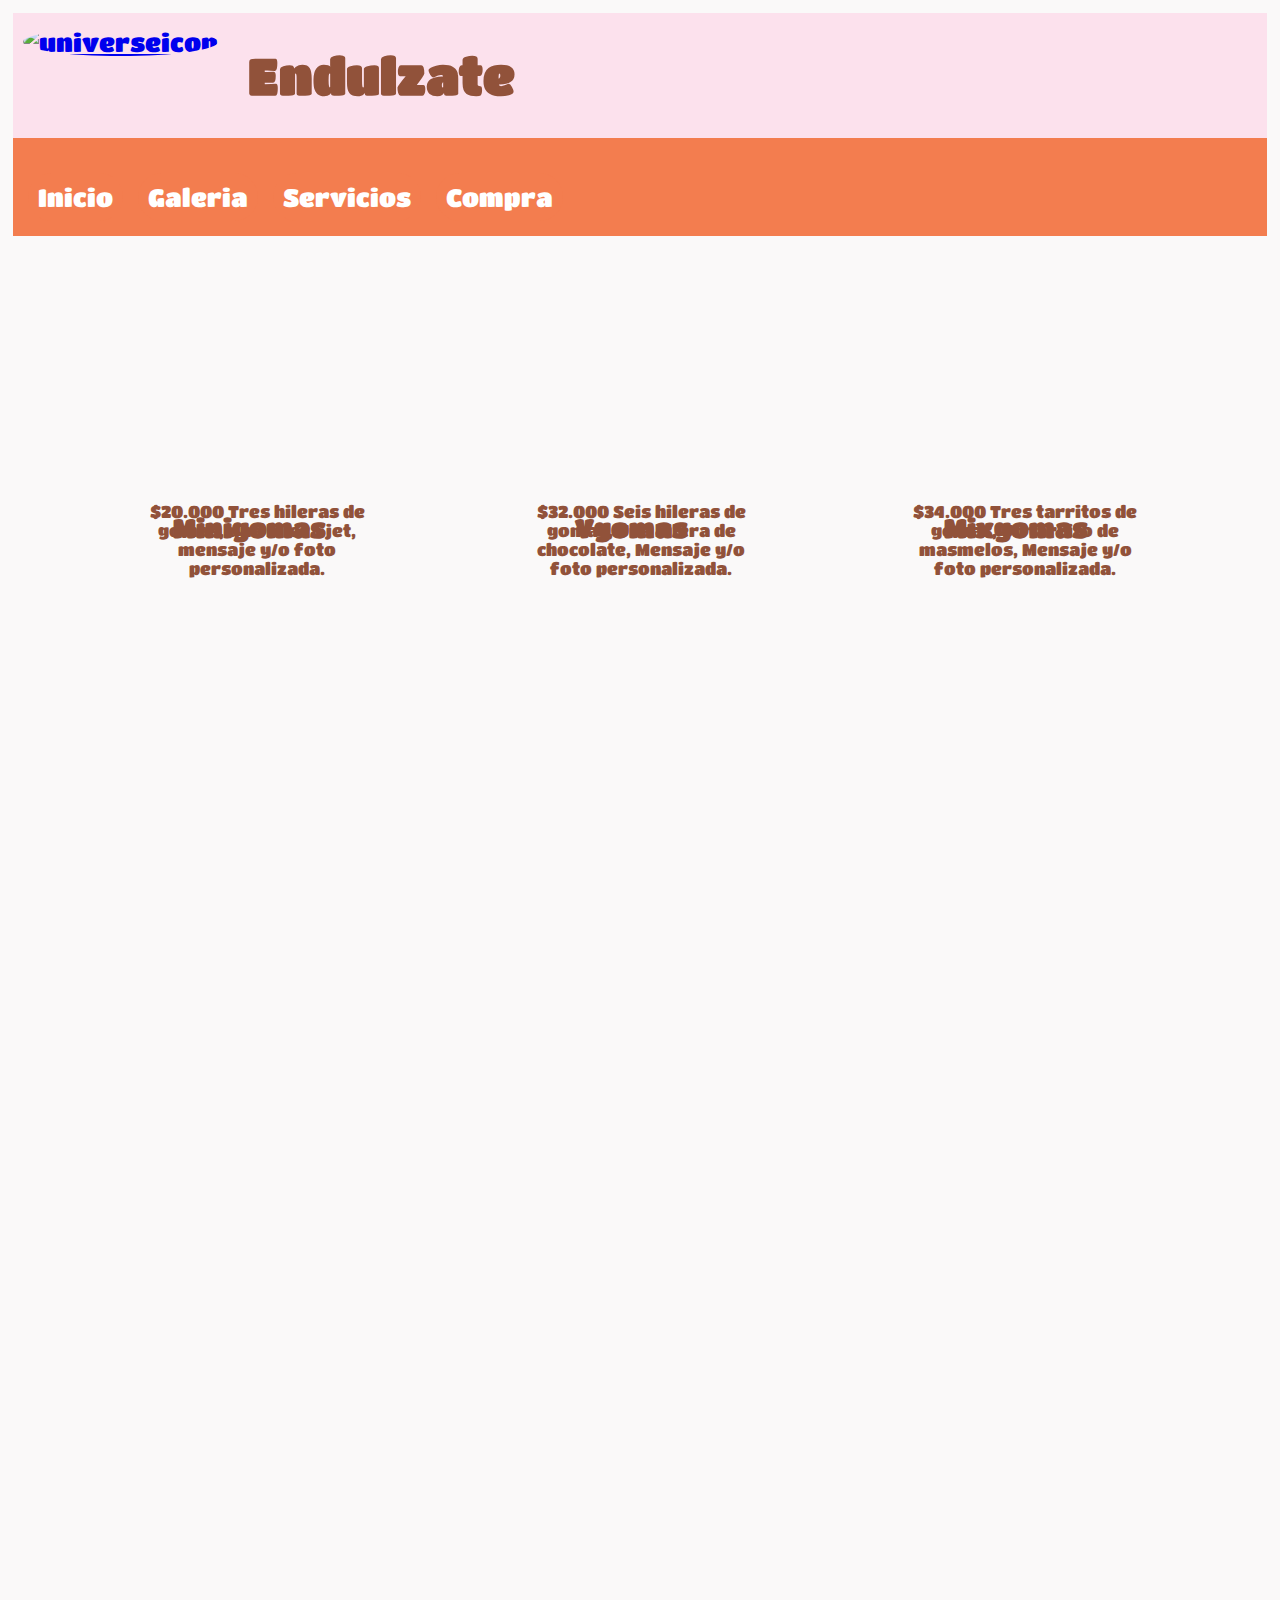
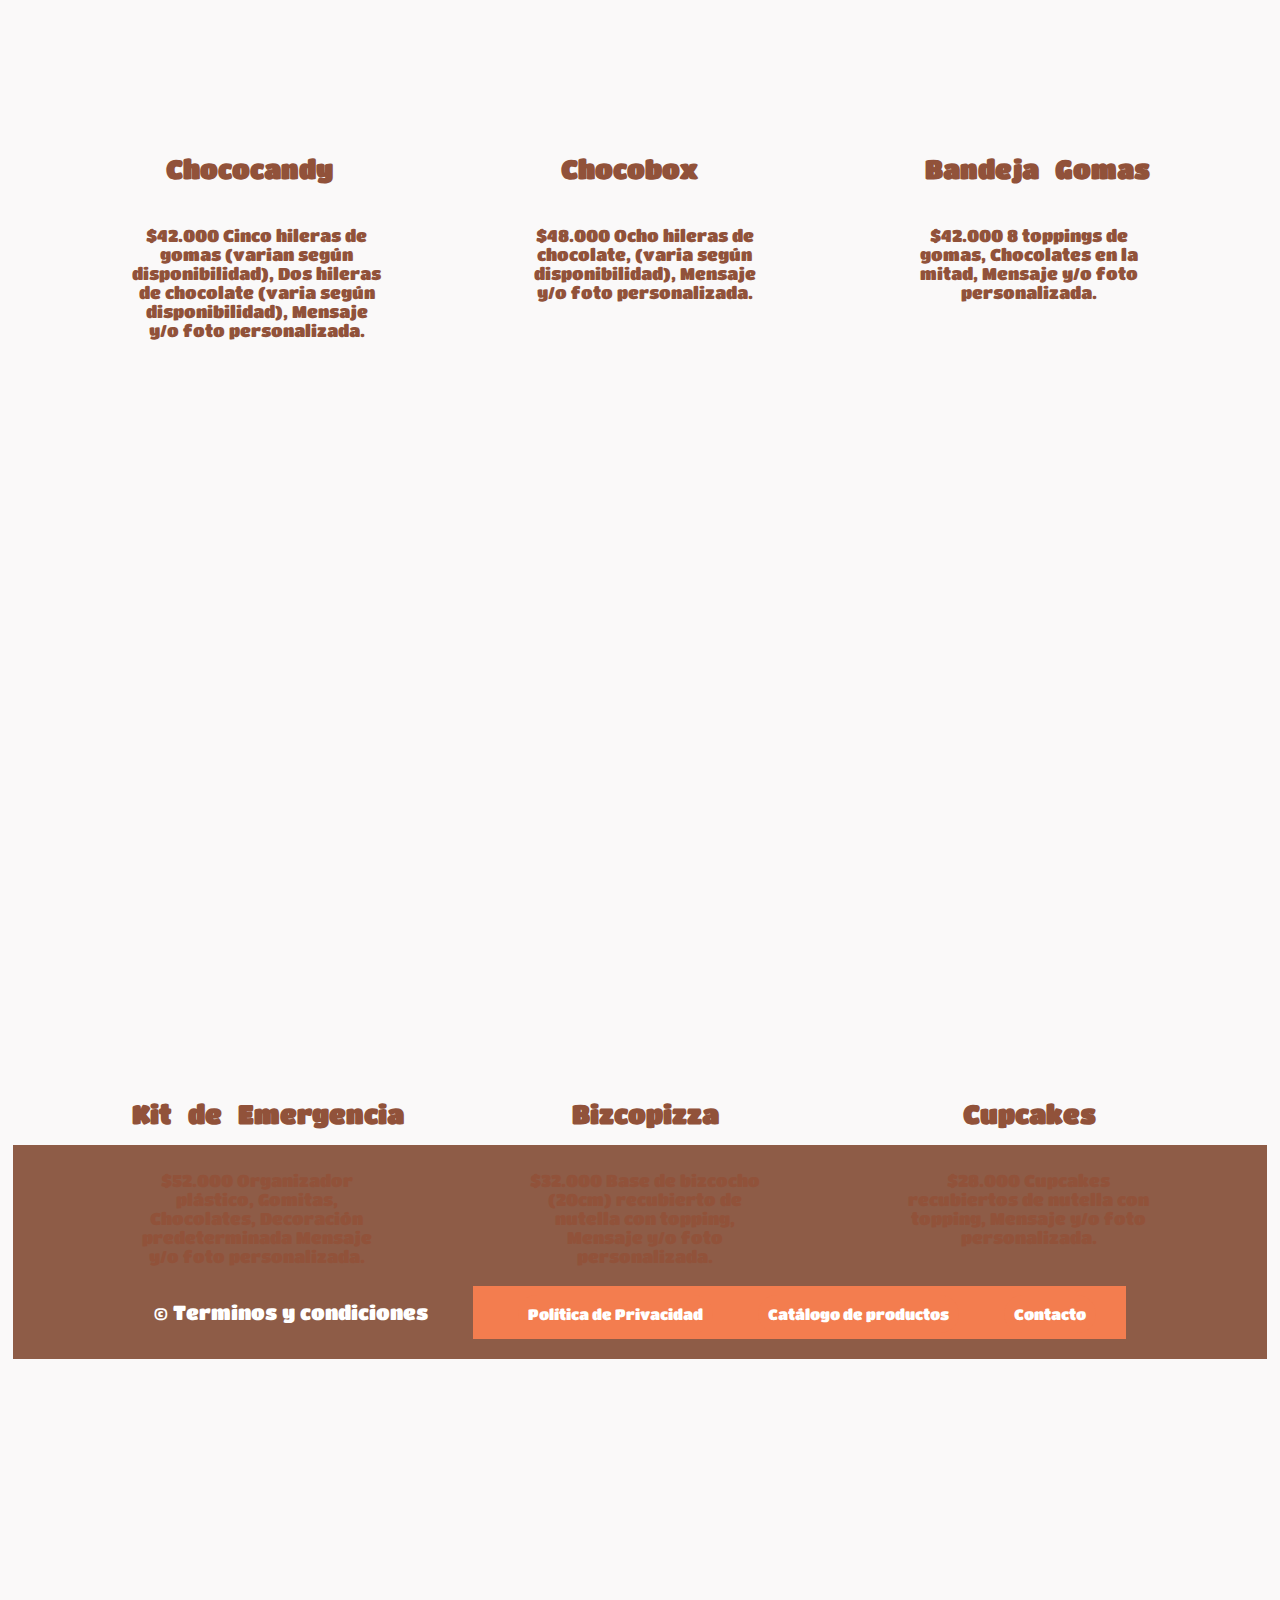
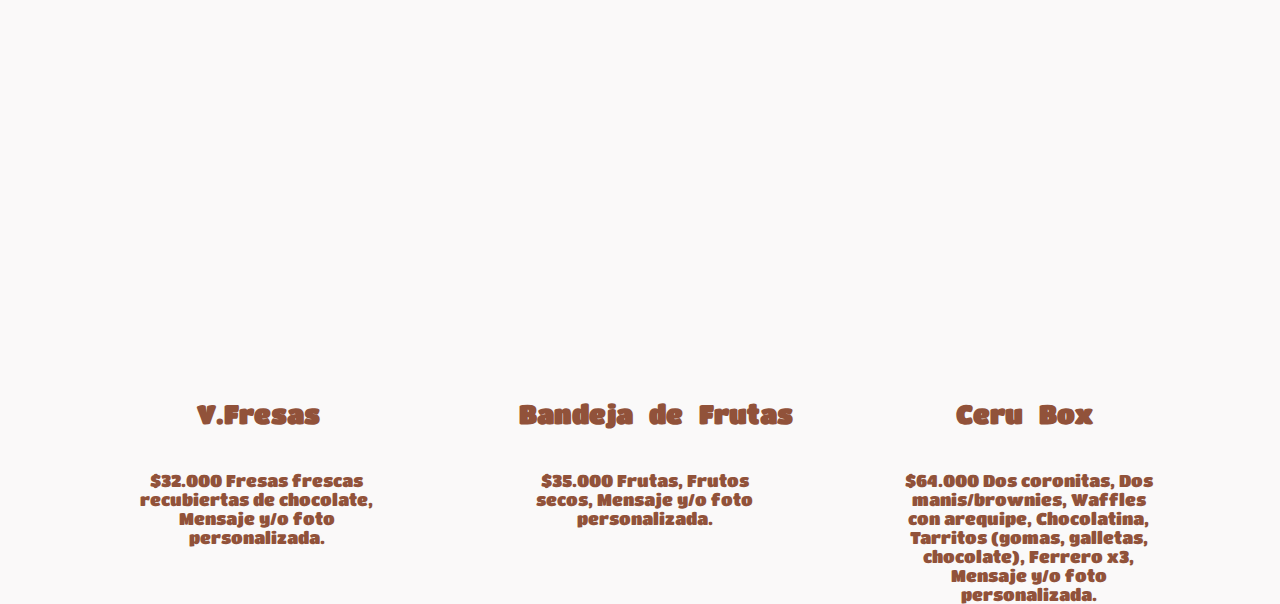
==== galeria.html @ a13bf72e "Add files via upload" ====
<!DOCTYPE html>
<html lang="en">
<head>
    <meta charset="UTF-8">
    <meta name="viewport" content="width=device-width, initial-scale=1.0">
    <title>Endulzate</title>
    <link rel="stylesheet" href="stylegaleria.css">
    <link rel="shortcut icon" href="images/ICONOSYOTROS/EndulzateLogo.png" type="image/x-icon">
    <link rel="preconnect" href="https://fonts.googleapis.com">
    <link rel="preconnect" href="https://fonts.gstatic.com" crossorigin>
    <link href="https://fonts.googleapis.com/css2?family=Titan+One&display=swap" rel="stylesheet">
</head>
<body>
    <header>
        <div class="logo" >
            <a href="index.html"><img src="images/ICONOSYOTROS/EndulzateLogo.png" alt="universeicon"></a>
        </div>

        <div class="titulo1">
        
        <h1><a href="index.html">Endulzate</a></h1>
    
        </div>

    </header>
    <nav>
        
        <a href="index.html">Inicio</a>
        <a href="galeria.html">Galeria</a>
        <a href="Servicios.html">Servicios</a>
        <a href="Formulario.html">Compra</a>
    </nav>
    <Main>

    <div class="minigomas">
        <img src="images/GALERIA/minigomas.png" alt="">
        <h4>Minigomas</h4>
        <p>$20.000 Tres hileras de gomas, una hilera jet, mensaje y/o foto personalizada.</p>
    </div>
    </div>

    <div class="vgomas">
        <img src="images/GALERIA/vgomas.png" alt="">
        <h4>Vgomas</h4>
        <p>$32.000 Seis hileras de gomas, Una hilera de chocolate, Mensaje y/o foto personalizada.</p>
    </div>

    <div class="mixgomas">
        <img src="images/GALERIA/mixgomas.png" alt="">
        <h4>Mixgomas</h4>
        <p>$34.000 Tres tarritos de gomas, Un tarrito de masmelos, Mensaje y/o foto personalizada.</p>
    </div>
    <div class="chococandy">
        <img src="images/GALERIA/chococandy.png" alt="">
        <h4>Chococandy</h4>
        <p>$42.000 Cinco hileras de gomas (varian según disponibilidad), Dos hileras de chocolate (varia según disponibilidad), Mensaje y/o foto personalizada.</p>
    </div>

    <div class="chocobox">
        <img src="images/GALERIA/chocobox.png" alt="">
        <h4>Chocobox</h4>
        <p>$48.000 Ocho hileras de chocolate, (varia según disponibilidad), Mensaje y/o foto personalizada.</p>
    </div>
    <div class="bandejagomas">
        <img src="images/GALERIA/bandejagomas.png" alt="">
        <h4>Bandeja Gomas</h4>
        <p>$42.000 8 toppings de gomas, Chocolates en la mitad, Mensaje y/o foto personalizada.</p>
    </div>
    <div class="kitemergencia">
        <img src="images/GALERIA/kitemergencia.png" alt="">
        <h4>Kit de Emergencia</h4>
        <p>$52.000 Organizador plástico, Gomitas, Chocolates, Decoración predeterminada Mensaje y/o foto personalizada.</p>
    </div>
    <div class="bizcopizza">
        <img src="images/GALERIA/bizcopizza.png" alt="">
        <h4>Bizcopizza</h4>
        <p>$32.000 Base de bizcocho (20cm) recubierto de nutella con topping, Mensaje y/o foto personalizada.</p>
    </div>
    <div class="cupcake">
        <img src="images/GALERIA/cupcake.png" alt="">
        <h4>Cupcakes</h4>
        <p>$28.000 Cupcakes recubiertos de nutella con topping, Mensaje y/o foto personalizada.</p>    
    </div>
    <div class="vfresas">
        <img src="images/GALERIA/vfresas.png" alt="">
        <h4>V.Fresas</h4>
        <p>$32.000 Fresas frescas recubiertas de chocolate, Mensaje y/o foto personalizada.</p> 
    </div>
    <div class="bfrutas">
        <img src="images/GALERIA/bfrutas.png" alt="">
        <h4>Bandeja de Frutas</h4>
        <p>$35.000 Frutas, Frutos secos, Mensaje y/o foto personalizada.</p> 
    </div>
    <div class="cerubox">
        <img src="images/GALERIA/cerubox.png" alt="">
        <h4>Ceru Box</h4>
        <p>$64.000 Dos coronitas, Dos manis/brownies, Waffles con arequipe, Chocolatina, Tarritos (gomas, galletas,
            chocolate), Ferrero x3, Mensaje y/o foto personalizada.</p> 
    </div>
       
       


    </Main>
    <footer class="pie-de-pagina">
        <div class="contenedor">
            <p>&copy; Terminos y condiciones</p>
            <nav>
                <ul>
                    <li><a href="catalogos/Tratamiento de Datos Personales t&c.pdf">Política de Privacidad</a></li>
                    <li><a href="catalogos/CAT. ENDULZATE.pdf">Catálogo de productos</a></li>
                    <li><a href="#contacto">Contacto</a></li>
                </ul>
            </nav>
        </div>
        
    </footer>
    
    
</body>
</html>
---- stylegaleria.css ----
*{
    box-sizing: border-box;
}
.titan-one-regular {
    font-family: "Titan One", sans-serif;
    font-weight: 400;
    font-style: normal;
  }

html
{
    font-family:  "Titan One", sans-serif;
    font-size: 25px;
   background-color: #ebe7e942;
    margin: 1%; 
}

body

{
    background-image: url(images/desayunopruebafondo.png);
    background-repeat: no-repeat;
    background-size: cover;
    margin: 0 ;
    background-attachment: fixed;
}

header,footer

{
    color:  rgb(145, 82, 58);
    background-color: #fdcae180;
    display:flex;
   
}

header h1{
    margin-left: 30px;
}
header h1 a{
    text-decoration: none;
    color:rgb(145, 82, 58); 
}
nav{
    background-color:rgb(243, 125, 79);
    display: flex;
    padding: 15px;
}

nav a
{   color: #ffffff;
    background-color:rgb(243, 125, 79);
    padding: 10px;
    margin-top: 20px;
    margin-right: 15px;
    text-decoration: none;
    border-radius: 25px;
}

nav a:hover{background-color: #922f10cc;}
.logo img a{
    text-decoration: none;
}

.logo img{
    
    width: 85px;
    border-radius: 50%;
    margin-top: 15px;
    margin-left: 10px;
}


main{
    padding-top: 200%; 

}
.minigomas{


    position: absolute;
    top: 50%;
    left: 10%;
    width: 7%;
    height: auto;
    display: block; 
}

.minigomas img{
    border-radius: 10px;
    box-shadow: 0px 0px 10px rgba(204, 190, 161, 0.918);
}
.minigomas img:hover{
    transform: scale(1.1);
    transition: all 0.2s;
}
.minigomas  h4{

    width: 20px;
    color:rgb(145, 82, 58);  
    word-spacing: 10px;
    font-size: 26px;
    text-align: center;
    position: absolute;
    top: 100%;
    left: 50%;
    width: 150px;
    height: auto;
    display: block; 
}
.minigomas p{
    width: 20px;
    color:rgb(145, 82, 58);  
    word-spacing:0px; 
    font-size: 17px;
    text-align: center;
    position: absolute;
    top: 125%;
    left: 5%;
    width: 250px;
    height: auto;
    display: block; 

}


.vgomas{
    position: absolute;
    top: 50%;
    left: 40%;
    width: 7%;
    height: auto;
    display: block; 
}
.vgomas img{
    border-radius: 10px;
    box-shadow: 0px 0px 10px rgba(204, 190, 161, 0.918);
}
.vgomas img:hover{
    transform: scale(1.1);
    transition: all 0.2s;
}

.vgomas  h4{

    width: 20px;
    color:rgb(145, 82, 58);  
    word-spacing: 10px;
    font-size: 26px;
    text-align: center;
    position: absolute;
    top: 100%;
    left: 50%;
    width: 150px;
    height: auto;
    display: block; 
}
.vgomas p{
    width: 20px;
    color:rgb(145, 82, 58);  
    word-spacing:0px; 
    font-size: 17px;
    text-align: center;
    position: absolute;
    top: 125%;
    left: 5%;
    width: 250px;
    height: auto;
    display: block; }


.mixgomas{
    position: absolute;
    top: 50%;
    left: 70%;
    width: 7%;
    height: auto;
    display: block; 
}
.mixgomas img{
    border-radius: 10px;
    box-shadow: 0px 0px 10px rgba(204, 190, 161, 0.918);
}
.mixgomas img:hover{
    transform: scale(1.1);
    transition: all 0.2s;
}
.mixgomas  h4{

    width: 20px;
    color:rgb(145, 82, 58);  
    word-spacing: 10px;
    font-size: 26px;
    text-align: center;
    position: absolute;
    top: 100%;
    left: 50%;
    width: 150px;
    height: auto;
    display: block; 
}
.mixgomas p{
    width: 20px;
    color:rgb(145, 82, 58);  
    word-spacing:0px; 
    font-size: 17px;
    text-align: center;
    position: absolute;
    top: 125%;
    left: 5%;
    width: 250px;
    height: auto;
    display: block; }


.chococandy{
    position: absolute;
    top: 150%;
    left: 10%;
    width: 6%;
    height: 10%;
    display: block; 
}
.chococandy img{
    border-radius: 10px;
    box-shadow: 0px 0px 10px rgba(204, 190, 161, 0.918);
    height: 420%;
}
.chococandy img:hover{
    transform: scale(1.1);
    transition: all 0.2s;
}
.chococandy  h4{

    width: 20px;
    color:rgb(145, 82, 58);  
    word-spacing: 10px;
    font-size: 26px;
    text-align: center;
    position: absolute;
    top: 410%;
    left: 50%;
    width: 150px;
    height: auto;
    display: block; 
}
.chococandy p{
    width: 20px;
    color:rgb(145, 82, 58);  
    word-spacing:0px; 
    font-size: 17px;
    text-align: center;
    position: absolute;
    top: 510%;
    left: 5%;
    width: 250px;
    height: auto;
    display: block; }

.chocobox{
    position: absolute;
    top: 150%;
    left: 40.3%;
    width: 6%;
    height: 10%;
    display: block; 
}
.chocobox img{
    border-radius: 10px;
    box-shadow: 0px 0px 10px rgba(204, 190, 161, 0.918);
    height: 428%;
}
.chocobox img:hover{
    transform: scale(1.1);
    transition: all 0.2s;
}
.chocobox  h4{

    width: 20px;
    color:rgb(145, 82, 58);  
    word-spacing: 10px;
    font-size: 26px;
    text-align: center;
    position: absolute;
    top: 410%;
    left: 50%;
    width: 150px;
    height: auto;
    display: block; 
}
.chocobox p{
    width: 20px;
    color:rgb(145, 82, 58);  
    word-spacing:0px; 
    font-size: 17px;
    text-align: center;
    position: absolute;
    top: 510%;
    left: 5%;
    width: 250px;
    height: auto;
    display: block; }

.bandejagomas{
    position: absolute;
    top: 150%;
    left: 70.3%;
    width: 6%;
    height: 10%;
    display: block; 
}
.bandejagomas img{
    border-radius: 10px;
    box-shadow: 0px 0px 10px rgba(204, 190, 161, 0.918);
    height: 428%;
}
.bandejagomas img:hover{
    transform: scale(1.1);
    transition: all 0.2s;
}
.bandejagomas  h4{

    width: 20px;
    color:rgb(145, 82, 58);  
    word-spacing: 10px;
    font-size: 26px;
    text-align: center;
    position: absolute;
    top: 410%;
    left: 30%;
    width: 230px;
    height: auto;
    display: block; 
}
.bandejagomas p{
    width: 20px;
    color:rgb(145, 82, 58);  
    word-spacing:0px; 
    font-size: 17px;
    text-align: center;
    position: absolute;
    top: 510%;
    left: 5%;
    width: 250px;
    height: auto;
    display: block; }

.kitemergencia{
    position: absolute;
    top: 255%;
    left: 10%;
    width: 6%;
    height: 10%;
    display: block; 
}
.kitemergencia img{
    border-radius: 10px;
    box-shadow: 0px 0px 10px rgba(204, 190, 161, 0.918);
    height: 428%;
}
.kitemergencia img:hover{
    transform: scale(1.1);
    transition: all 0.3s;
}
.kitemergencia  h4{

    width: 20px;
    color:rgb(145, 82, 58);  
    word-spacing: 10px;
    font-size: 26px;
    text-align: center;
    position: absolute;
    top: 410%;
    left: 0px;
    width: 280px;
    height: auto;
    display: block; 
}
.kitemergencia p{
    width: 20px;
    color:rgb(145, 82, 58);  
    word-spacing:0px; 
    font-size: 17px;
    text-align: center;
    position: absolute;
    top: 510%;
    left: 5%;
    width: 250px;
    height: auto;
    display: block; }
.bizcopizza{
    position: absolute;
    top: 255%;
    left: 40.3%;
    width: 6%;
    height: 10%;
    display: block; 
}
.bizcopizza img{
    border-radius: 10px;
    box-shadow: 0px 0px 10px rgba(204, 190, 161, 0.918);
    height: 428%;
}
.bizcopizza img:hover{
    transform: scale(1.1);
    transition: all 0.3s;
}
.bizcopizza  h4{

    width: 20px;
    color:rgb(145, 82, 58);  
    word-spacing: 10px;
    font-size: 26px;
    text-align: center;
    position: absolute;
    top: 410%;
    left: 55px;
    width: 150px;
    height: auto;
    display: block; 
}
.bizcopizza p{
    width: 20px;
    color:rgb(145, 82, 58);  
    word-spacing:0px; 
    font-size: 17px;
    text-align: center;
    position: absolute;
    top: 510%;
    left: 5%;
    width: 250px;
    height: auto;
    display: block; }
.cupcake{
    position: absolute;
    top: 255%;
    left: 70.3%;
    width: 6%;
    height: 10%;
    display: block; 
}
.cupcake img{
    border-radius: 10px;
    box-shadow: 0px 0px 10px rgba(204, 190, 161, 0.918);
    height: 428%;
}
.cupcake img:hover{
    transform: scale(1.1);
    transition: all 0.3s;
}
.cupcake  h4{

    width: 20px;
    color:rgb(145, 82, 58);  
    word-spacing: 10px;
    font-size: 26px;
    text-align: center;
    position: absolute;
    top: 410%;
    left: 55px;
    width: 150px;
    height: auto;
    display: block; 
}
.cupcake p{
    width: 20px;
    color:rgb(145, 82, 58);  
    word-spacing:0px; 
    font-size: 17px;
    text-align: center;
    position: absolute;
    top: 510%;
    left: 5%;
    width: 250px;
    height: auto;
    display: block; }

.vfresas{
    position: absolute;
    top: 355%;
    left: 10%;
    width: 6%;
    height: 10%;
    display: block; 
}
.vfresas img{
    border-radius: 10px;
    box-shadow: 0px 0px 10px rgba(204, 190, 161, 0.918);
    height: 428%;
}
.vfresas img:hover{
    transform: scale(1.1);
    transition: all 0.3s;
}
.vfresas  h4{

    width: 20px;
    color:rgb(145, 82, 58);  
    word-spacing: 10px;
    font-size: 26px;
    text-align: center;
    position: absolute;
    top: 410%;
    left: 55px;
    width: 150px;
    height: auto;
    display: block; 
}
.vfresas p{
    width: 20px;
    color:rgb(145, 82, 58);  
    word-spacing:0px; 
    font-size: 17px;
    text-align: center;
    position: absolute;
    top: 510%;
    left: 5%;
    width: 250px;
    height: auto;
    display: block; }
.bfrutas{
    position: absolute;
    top: 355%;
    left: 40.3%;
    width: 6%;
    height: 10%;
    display: block; 
}
.bfrutas img{
    border-radius: 10px;
    box-shadow: 0px 0px 10px rgba(204, 190, 161, 0.918);
    height: 428%;
}
.bfrutas img:hover{
    transform: scale(1.1);
    transition: all 0.3s;
}
.bfrutas  h4{

    width: 20px;
    color:rgb(145, 82, 58);  
    word-spacing: 10px;
    font-size: 26px;
    text-align: center;
    position: absolute;
    top: 410%;
    left: 0px;
    width: 280px;
    height: auto;
    display: block; 
}
.bfrutas p{
    width: 20px;
    color:rgb(145, 82, 58);  
    word-spacing:0px; 
    font-size: 17px;
    text-align: center;
    position: absolute;
    top: 510%;
    left: 5%;
    width: 250px;
    height: auto;
    display: block; }

.cerubox{
    position: absolute;
    top: 355%;
    left: 70.3%;
    width: 6%;
    height: 10%;
    display: block; 
}
.cerubox img{
    border-radius: 10px;
    box-shadow: 0px 0px 10px rgba(204, 190, 161, 0.918);
    height: 428%;
}
.cerubox img:hover{
    transform: scale(1.1);
    transition: all 0.3s;
}
.cerubox  h4{

    width: 20px;
    color:rgb(145, 82, 58);  
    word-spacing: 10px;
    font-size: 26px;
    text-align: center;
    position: absolute;
    top: 410%;
    left: 50px;
    width: 150px;
    height: auto;
    display: block; 
}
.cerubox p{
    width: 20px;
    color:rgb(145, 82, 58);  
    word-spacing:0px; 
    font-size: 17px;
    text-align: center;
    position: absolute;
    top: 510%;
    left: 5%;
    width: 250px;
    height: auto;
    display: block; }

.pie-de-pagina {
    background-color: #88543ef3;
    color: #fff;
    padding: 20px ;
    /* position: fixed; */
    width: 100%;
}

.pie-de-pagina .contenedor {
    padding-top: 10%; 
    width: 80%;
    height: 80%;
    margin: 0 auto;
    display: flex;
    justify-content: space-between;
    align-items: center;
   font-size: 20px;
}

.pie-de-pagina p {
    margin: 0;
}

.pie-de-pagina nav ul {
    list-style: none;
    padding: 0;
    margin: 0;
    display: flex;
}

.pie-de-pagina nav ul li {
    margin-left: 30px;
}

.pie-de-pagina nav ul li a {
    color: #fff;
    text-decoration: none;
    transition: color 0.3s;
    font-size: 15px;
}

.pie-de-pagina nav ul li a:hover {
    color: #ddd;
}
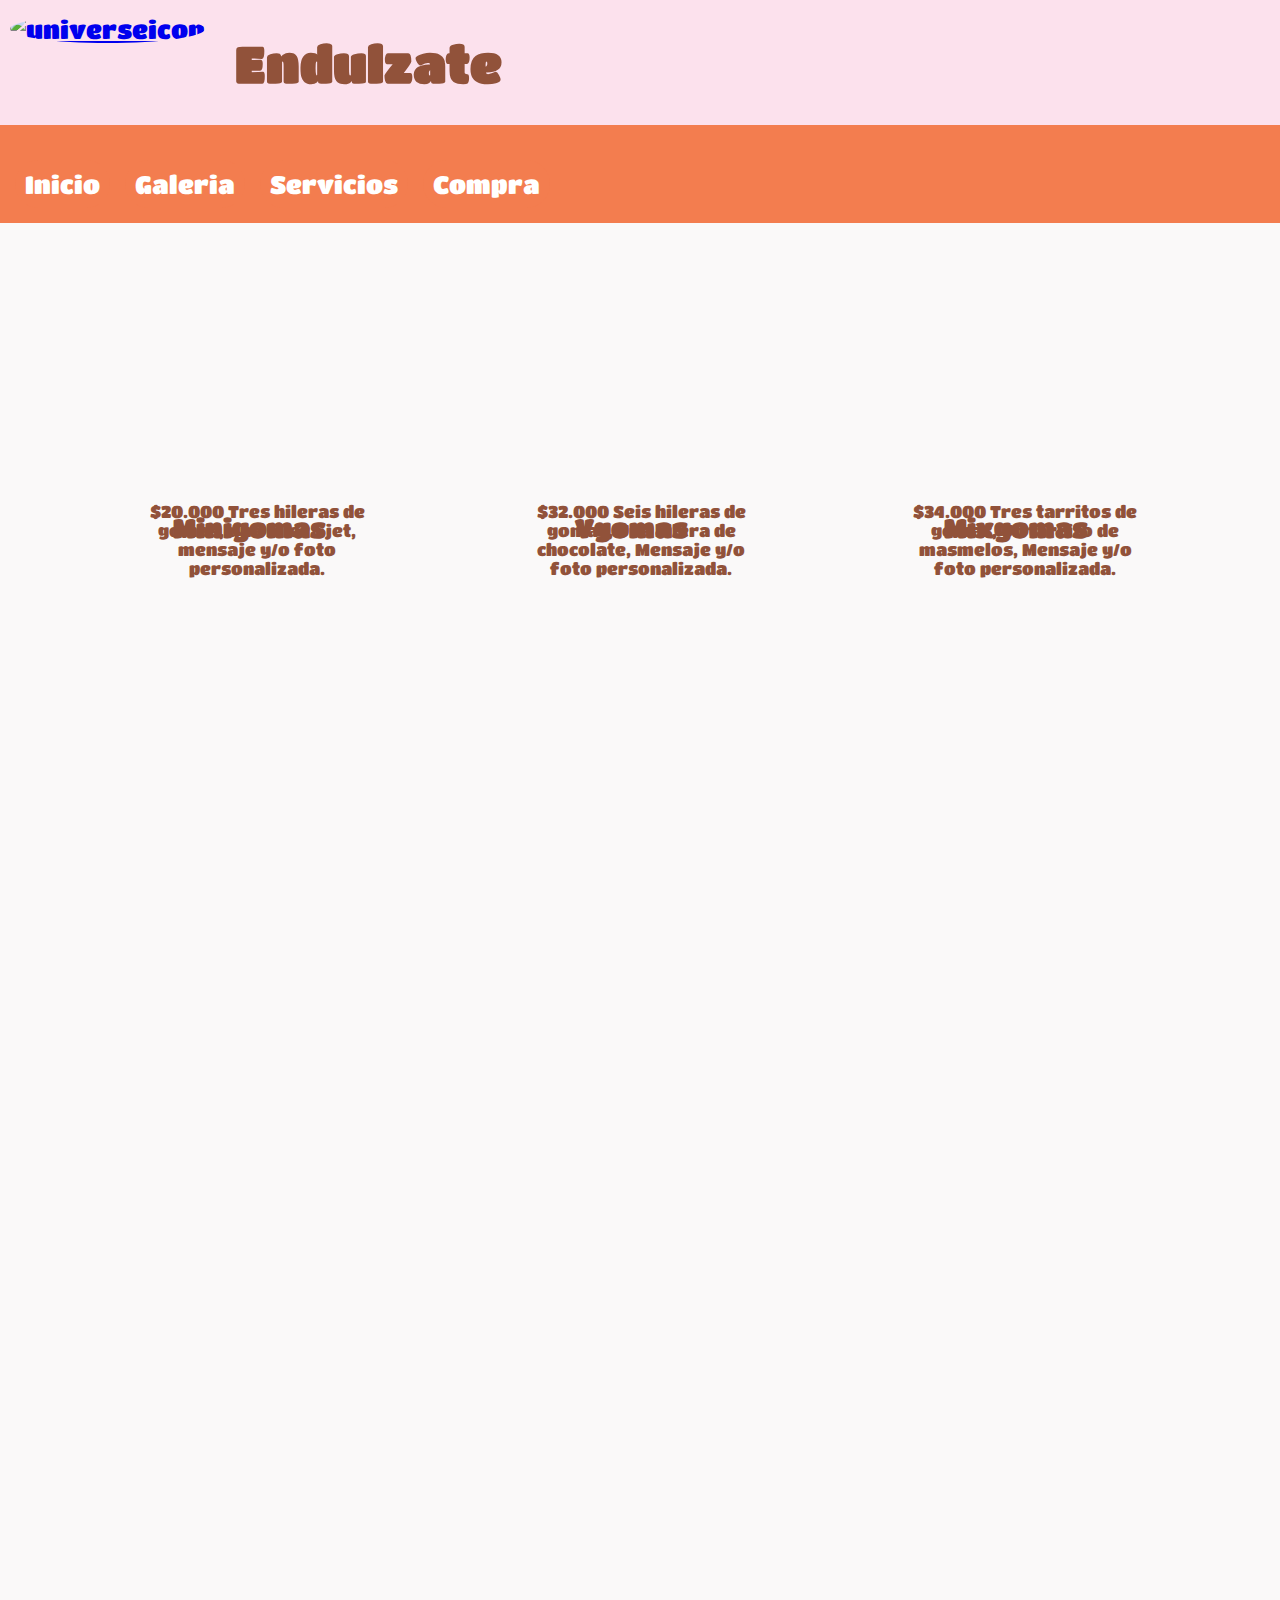
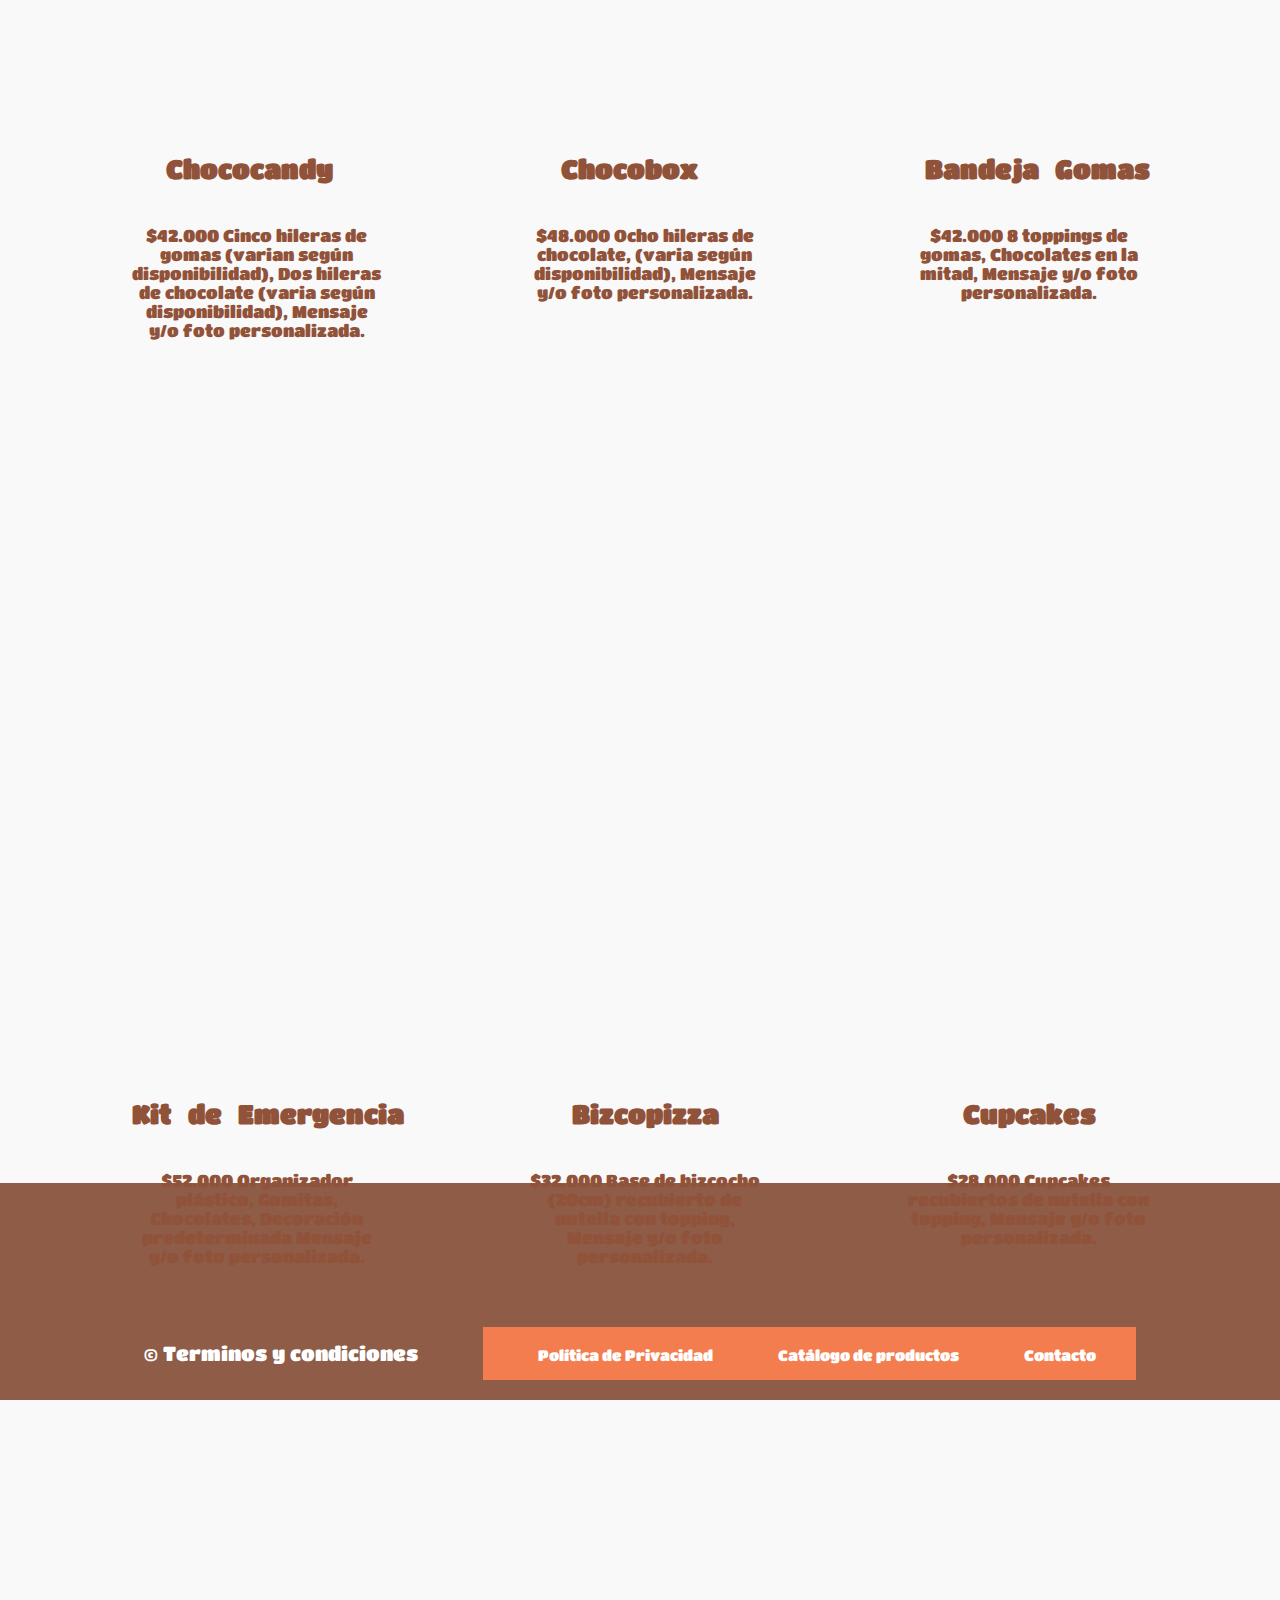
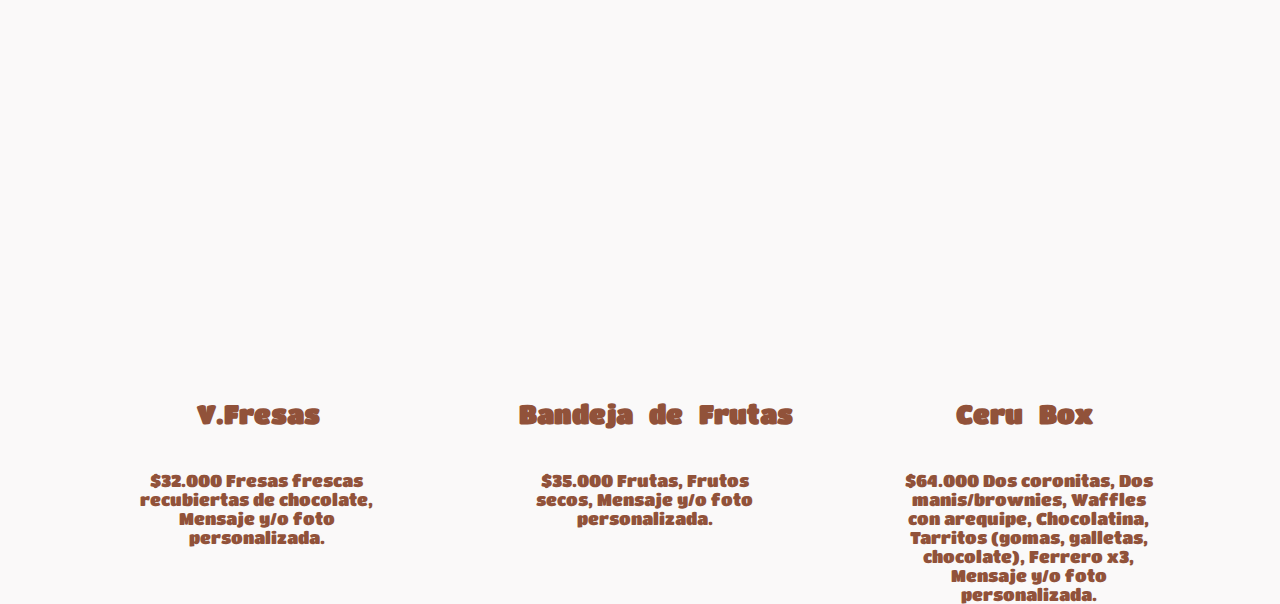
==== commit c68283d1: "Add files via upload" ====
--- a/galeria.html
+++ b/galeria.html
@@ -28,71 +28,71 @@
         <a href="index.html">Inicio</a>
         <a href="galeria.html">Galeria</a>
         <a href="Servicios.html">Servicios</a>
-        <a href="Formulario.html">Compra</a>
+        <a href="Formulario2.html">Compra</a>
     </nav>
     <Main>
 
     <div class="minigomas">
-        <img src="images/GALERIA/minigomas.png" alt="">
+        <a href="Formulario2.html"><img src="images/GALERIA/minigomas.png" alt=""></a>
         <h4>Minigomas</h4>
         <p>$20.000 Tres hileras de gomas, una hilera jet, mensaje y/o foto personalizada.</p>
     </div>
     </div>
 
     <div class="vgomas">
-        <img src="images/GALERIA/vgomas.png" alt="">
+        <a href="Formulario2.html"><img src="images/GALERIA/vgomas.png" alt=""></a>
         <h4>Vgomas</h4>
         <p>$32.000 Seis hileras de gomas, Una hilera de chocolate, Mensaje y/o foto personalizada.</p>
     </div>
 
     <div class="mixgomas">
-        <img src="images/GALERIA/mixgomas.png" alt="">
+        <a href="Formulario2.html"><img src="images/GALERIA/mixgomas.png" alt=""></a>
         <h4>Mixgomas</h4>
         <p>$34.000 Tres tarritos de gomas, Un tarrito de masmelos, Mensaje y/o foto personalizada.</p>
     </div>
     <div class="chococandy">
-        <img src="images/GALERIA/chococandy.png" alt="">
+        <a href="Formulario2.html"><img src="images/GALERIA/chococandy.png" alt=""></a>
         <h4>Chococandy</h4>
         <p>$42.000 Cinco hileras de gomas (varian según disponibilidad), Dos hileras de chocolate (varia según disponibilidad), Mensaje y/o foto personalizada.</p>
     </div>
 
     <div class="chocobox">
-        <img src="images/GALERIA/chocobox.png" alt="">
+        <a href="Formulario2.html"><img src="images/GALERIA/chocobox.png" alt=""></a>
         <h4>Chocobox</h4>
         <p>$48.000 Ocho hileras de chocolate, (varia según disponibilidad), Mensaje y/o foto personalizada.</p>
     </div>
     <div class="bandejagomas">
-        <img src="images/GALERIA/bandejagomas.png" alt="">
+        <a href="Formulario2.html"><img src="images/GALERIA/bandejagomas.png" alt=""></a>
         <h4>Bandeja Gomas</h4>
         <p>$42.000 8 toppings de gomas, Chocolates en la mitad, Mensaje y/o foto personalizada.</p>
     </div>
     <div class="kitemergencia">
-        <img src="images/GALERIA/kitemergencia.png" alt="">
+        <a href="Formulario2.html"><img src="images/GALERIA/kitemergencia.png" alt=""></a>
         <h4>Kit de Emergencia</h4>
         <p>$52.000 Organizador plástico, Gomitas, Chocolates, Decoración predeterminada Mensaje y/o foto personalizada.</p>
     </div>
     <div class="bizcopizza">
-        <img src="images/GALERIA/bizcopizza.png" alt="">
+        <a href="Formulario2.html"><img src="images/GALERIA/bizcopizza.png" alt=""></a>
         <h4>Bizcopizza</h4>
         <p>$32.000 Base de bizcocho (20cm) recubierto de nutella con topping, Mensaje y/o foto personalizada.</p>
     </div>
     <div class="cupcake">
-        <img src="images/GALERIA/cupcake.png" alt="">
+        <a href="Formulario2.html"><img src="images/GALERIA/cupcake.png" alt=""></a>
         <h4>Cupcakes</h4>
         <p>$28.000 Cupcakes recubiertos de nutella con topping, Mensaje y/o foto personalizada.</p>    
     </div>
     <div class="vfresas">
-        <img src="images/GALERIA/vfresas.png" alt="">
+        <a href="Formulario2.html"><img src="images/GALERIA/vfresas.png" alt=""></a>
         <h4>V.Fresas</h4>
         <p>$32.000 Fresas frescas recubiertas de chocolate, Mensaje y/o foto personalizada.</p> 
     </div>
     <div class="bfrutas">
-        <img src="images/GALERIA/bfrutas.png" alt="">
+        <a href="Formulario2.html"><img src="images/GALERIA/bfrutas.png" alt=""></a>
         <h4>Bandeja de Frutas</h4>
         <p>$35.000 Frutas, Frutos secos, Mensaje y/o foto personalizada.</p> 
     </div>
     <div class="cerubox">
-        <img src="images/GALERIA/cerubox.png" alt="">
+        <a href="Formulario2.html"><img src="images/GALERIA/cerubox.png" alt=""></a>
         <h4>Ceru Box</h4>
         <p>$64.000 Dos coronitas, Dos manis/brownies, Waffles con arequipe, Chocolatina, Tarritos (gomas, galletas,
             chocolate), Ferrero x3, Mensaje y/o foto personalizada.</p> 
--- a/stylegaleria.css
+++ b/stylegaleria.css
@@ -12,7 +12,7 @@
     font-family:  "Titan One", sans-serif;
     font-size: 25px;
    background-color: #ebe7e942;
-    margin: 1%; 
+     /* margin: 1%;   */
 }
 
 body
